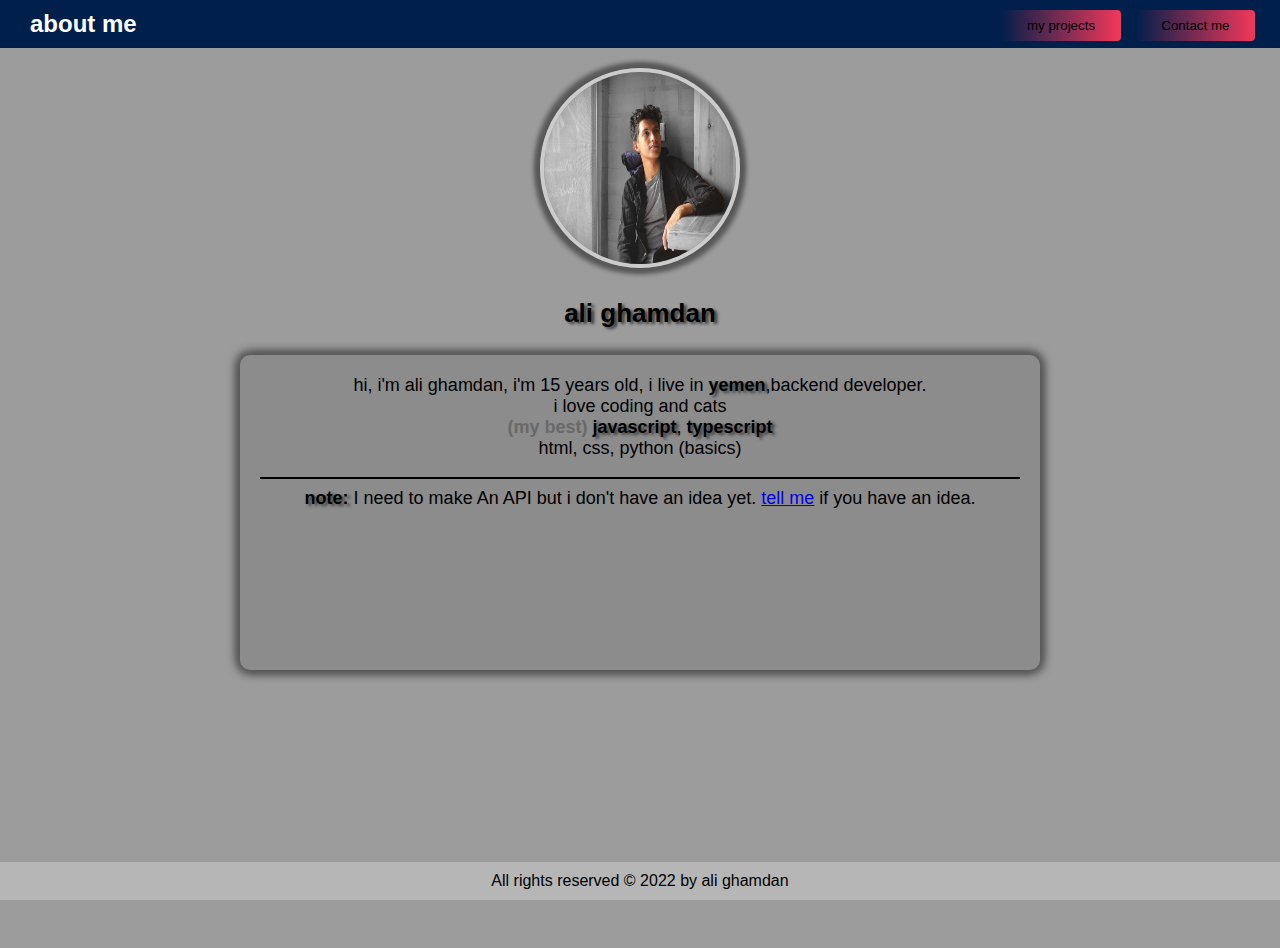
==== index.html @ a1ef00d7 "first commit" ====
<!DOCTYPE html>
<html lang="en">
<head>
    <meta charset="UTF-8">
    <meta http-equiv="X-UA-Compatible" content="IE=edge">
    <meta name="viewport" content="width=device-width, initial-scale=1.0">
    <title>About Me</title>
    <link rel="stylesheet" href="style.css">
</head>
<body>
    <div class="header">
        <h2>about me</h2>
        <div class="about">
            <button class="contact" onclick="location.href='/contact.html'">Contact me</button>
            <button class="projects" onclick="location.href = '/projects.html'">my projects</button>
            <!-- <button class="home" disabled>Home</button> -->
        </div>
    </div>
    <div class="content">
        <img src="ali.jpg" alt="ali" id="me">
        <h3>ali ghamdan</h3>
        <div class="message">
            hi, i'm ali ghamdan, i'm 15 years old, i live in <h4>yemen</h4>,backend developer.<br> i love coding and cats<br/>
            <span style="text-align: center; color: dimgrey; font-weight: bold;">(my best)</span>
            <h4>javascript</h4>, <h4>typescript</h4><br>
            html, css, python (basics)
            <div class="note">
                <hr>
                <h4>note:</h4> I need to make An API but i don't have an idea yet. <a href="/contact.html">tell me</a> if you have an idea.
            </div>
        </div>
    </div>
    <div class="footer">
        All rights reserved &copy; 2022 by ali ghamdan
    </div>
    
    <script src="app.js"></script>
</body>
</html>
---- style.css ----
* {
    box-sizing: border-box;
}

body {
    margin: 0;
    padding: 0;
    font-family: Arial, Tahoma, Helvetica, sans-serif;
    overflow: hidden;
}

.header {
    padding: 10px;
    background: #011f4b;
    color: white;
}

h2 {
    display: inline;
    padding-left: 20px;
    margin-top: -20px;
}

.about {
    display: inline;
    margin-right: 20px;
}

.about button {
    float: right;
    padding: 8px 2vw;
    margin-right: 15px;
    border: none;
    border-radius: 4px;
    background-image: linear-gradient(to right, #011f4b, #f2385a);
    cursor: pointer;
}

#inputSubmit {
    padding: 8px 2vw;
    border: none;
    border-radius: 4px;
    font-weight: bold;
    background-image: linear-gradient(to top right, #02419e, #ff1641);
    cursor: pointer;
}

.about button:hover {
    background-image: linear-gradient(to right, #f2385a, #011f4b);
}

#me {
    width: 200px;
    height: 200px;
    border-radius: 50%;
    border: 4px solid #ccc;
    box-shadow: 5px 5px 5px rgb(88, 88, 88), -5px -5px 5px rgb(88, 88, 88),
        -5px 5px 5px rgb(88, 88, 88), 5px -5px 5px rgb(88, 88, 88);
}

.content {
    padding: 20px;
    background: rgb(156, 156, 156);
    text-align: center;
    overflow: auto;
    height: 100vh;
}

.content h3 {
    text-shadow: 3px 2px 3px rgb(60, 60, 60);
    font-size: 26px;
}

.footer {
    text-align: center;
    position: fixed;
    bottom: 0;
    width: 100%;
    padding: 10px;
    background-color: rgb(182, 182, 182);
}

.message {
    width: 80vw;
    max-width: 800px;
    height: 35vh;
    padding: 20px;
    background-color: rgb(140, 140, 140);
    color: black;
    margin: 0 auto;
    border-radius: 10px;
    box-shadow: 3px 3px 10px rgb(88, 88, 88), -3px -3px 10px rgb(88, 88, 88),
        -3px 3px 10px rgb(88, 88, 88), 3px -3px 10px rgb(88, 88, 88);
    font-size: 18px;
}

.message h4 {
    text-shadow: 3px 2px 3px rgb(60, 60, 60);
    display: inline;
    font-weight: bold;
}

.note {
    margin-top: 2vh;
}

.note hr {
    border: 1px solid black;
}

.github-projects {
    padding: 30px;
    text-align: left;
}

.project {
    background-color: rgb(168, 168, 168);
    border-radius: 10px;
    padding: 30px;
    margin: 30px;
    box-shadow: 3px 3px 10px rgb(88, 88, 88), -3px -3px 10px rgb(88, 88, 88),
        -3px 3px 10px rgb(88, 88, 88), 3px -3px 10px rgb(88, 88, 88);
    word-wrap: break-word;
}

.project h3,
.project h4 {
    display: inline;
}

.project-fork b {
    color: rgb(2, 2, 119);
    font-weight: bold;
}

textarea {
    display: block;
    margin: 0 auto;
    resize: none;
    padding: 10px;
    border: none;
    border-radius: 10px;
    background-color: rgb(168, 168, 168);
    color: black;
    font-size: 18px;
    box-shadow: 3px 3px 10px rgb(88, 88, 88) inset,
        -3px -3px 10px rgb(88, 88, 88) inset, -3px 3px 10px rgb(88, 88, 88) inset,
        3px -3px 10px rgb(88, 88, 88) inset;
}

/* this scrollbar style from w3schools */
::-webkit-scrollbar {
    width: 10px;
}

::-webkit-scrollbar-track {
    background: #f1f1f1;
}

::-webkit-scrollbar-thumb {
    background: #888;
}

::-webkit-scrollbar-thumb:hover {
    background: #555;
}
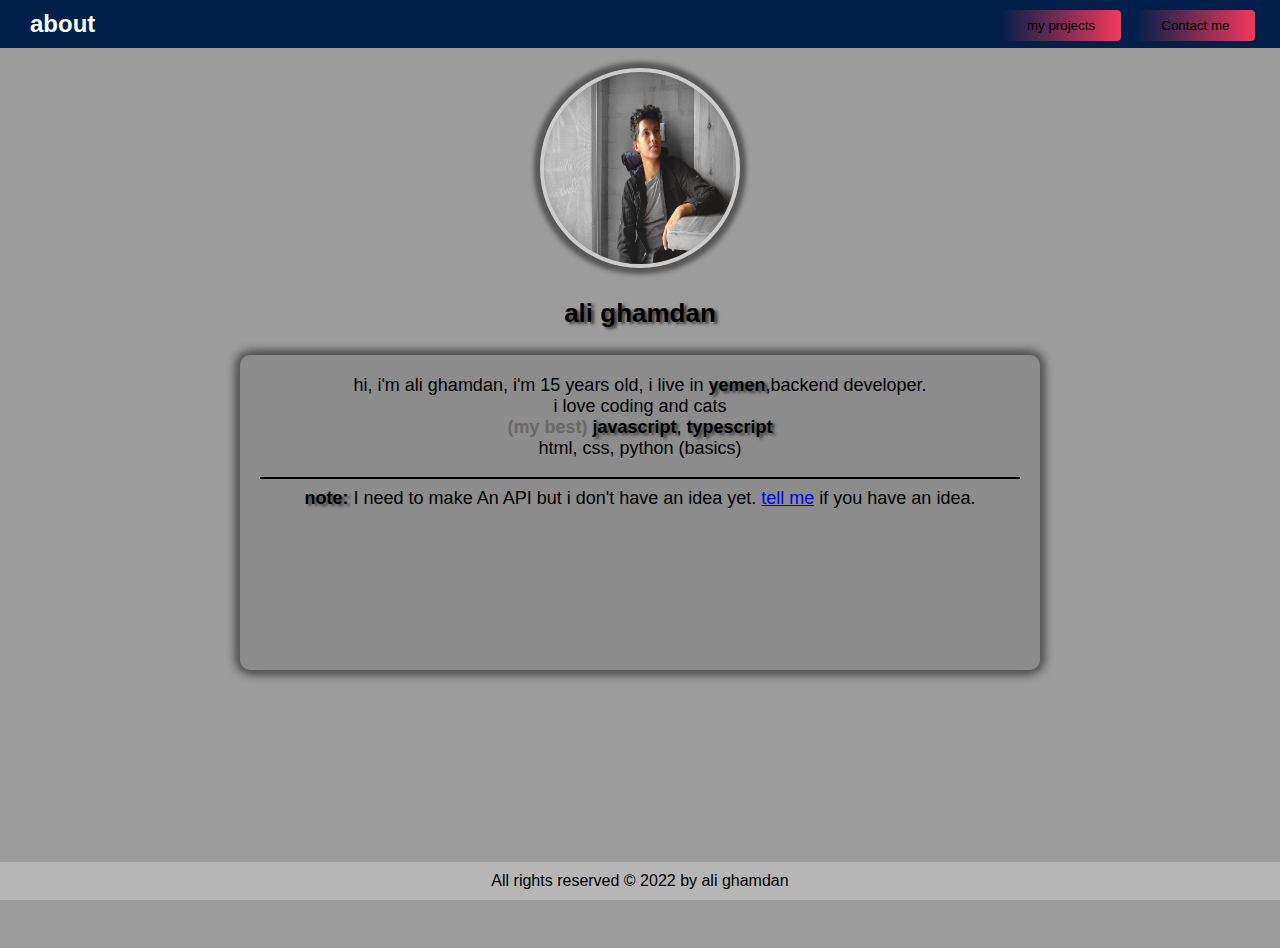
==== commit dfb2b646: "Update index.html" ====
--- a/index.html
+++ b/index.html
@@ -9,10 +9,10 @@
 </head>
 <body>
     <div class="header">
-        <h2>about me</h2>
+        <h2>about</h2>
         <div class="about">
-            <button class="contact" onclick="location.href='/contact.html'">Contact me</button>
-            <button class="projects" onclick="location.href = '/projects.html'">my projects</button>
+            <button class="contact" onclick="location.href='/ali-ghamdan/contact.html'">Contact me</button>
+            <button class="projects" onclick="location.href = '/ali-ghamdan/projects.html'">my projects</button>
             <!-- <button class="home" disabled>Home</button> -->
         </div>
     </div>
@@ -34,6 +34,5 @@
         All rights reserved &copy; 2022 by ali ghamdan
     </div>
     
-    <script src="app.js"></script>
 </body>
-</html>+</html>
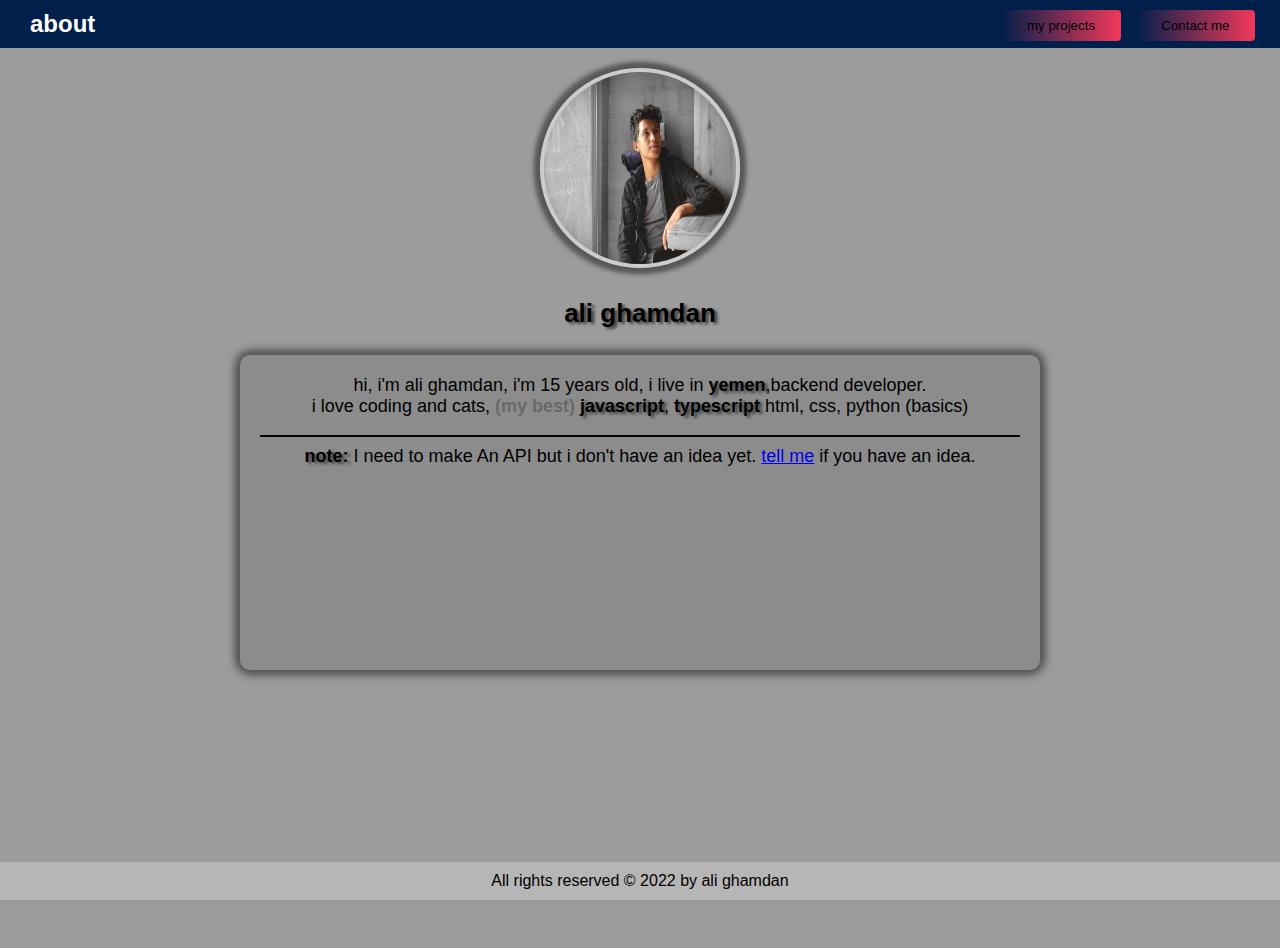
==== commit 4a080ee1: "Update index.html" ====
--- a/index.html
+++ b/index.html
@@ -20,9 +20,9 @@
         <img src="ali.jpg" alt="ali" id="me">
         <h3>ali ghamdan</h3>
         <div class="message">
-            hi, i'm ali ghamdan, i'm 15 years old, i live in <h4>yemen</h4>,backend developer.<br> i love coding and cats<br/>
+            hi, i'm ali ghamdan, i'm 15 years old, i live in <h4>yemen</h4>,backend developer.<br> i love coding and cats,
             <span style="text-align: center; color: dimgrey; font-weight: bold;">(my best)</span>
-            <h4>javascript</h4>, <h4>typescript</h4><br>
+            <h4>javascript</h4>, <h4>typescript</h4>
             html, css, python (basics)
             <div class="note">
                 <hr>
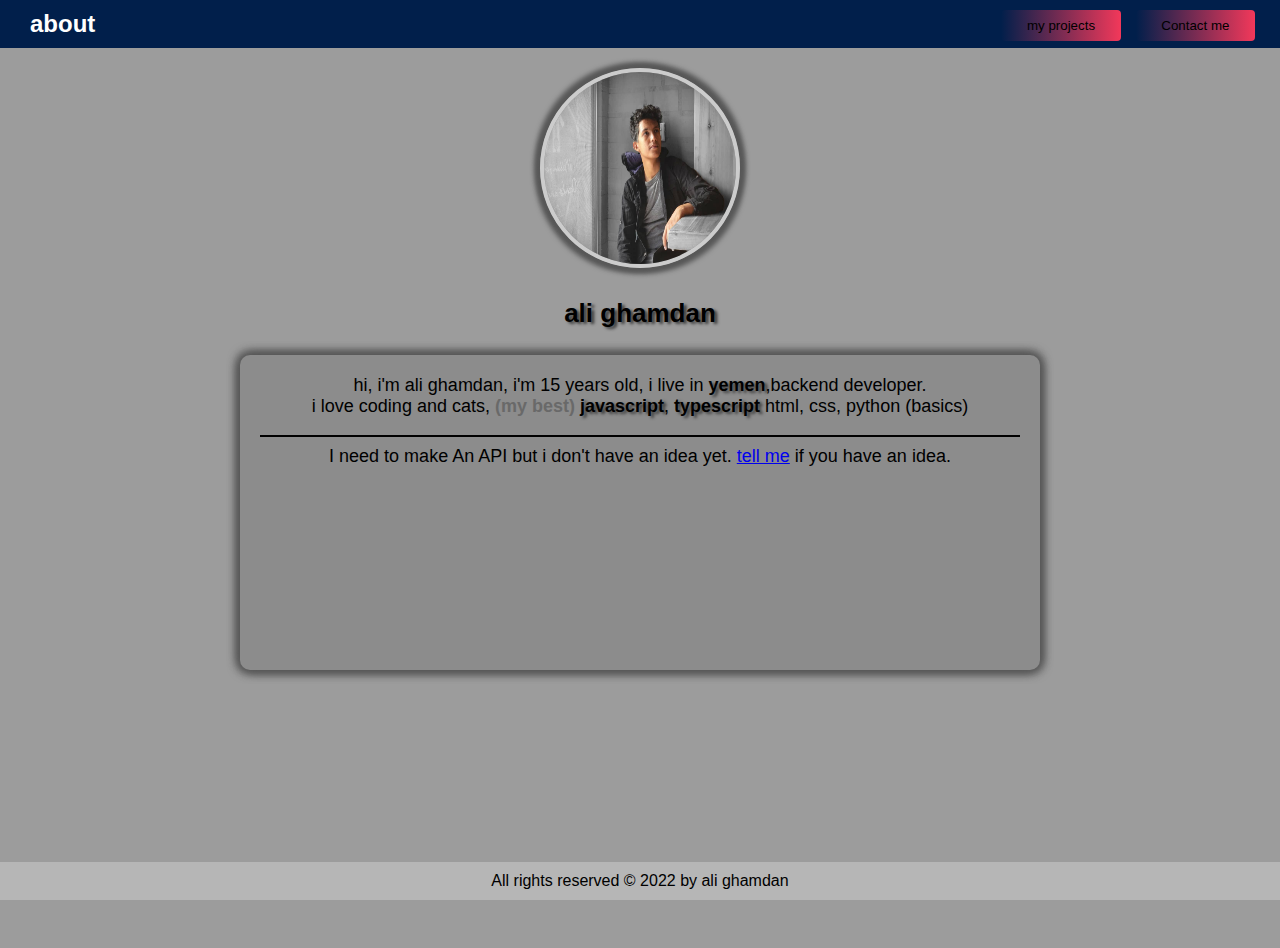
==== commit 94767e49: "Update index.html" ====
--- a/index.html
+++ b/index.html
@@ -26,7 +26,7 @@
             html, css, python (basics)
             <div class="note">
                 <hr>
-                <h4>note:</h4> I need to make An API but i don't have an idea yet. <a href="/contact.html">tell me</a> if you have an idea.
+                I need to make An API but i don't have an idea yet. <a href="/contact.html">tell me</a> if you have an idea.
             </div>
         </div>
     </div>
